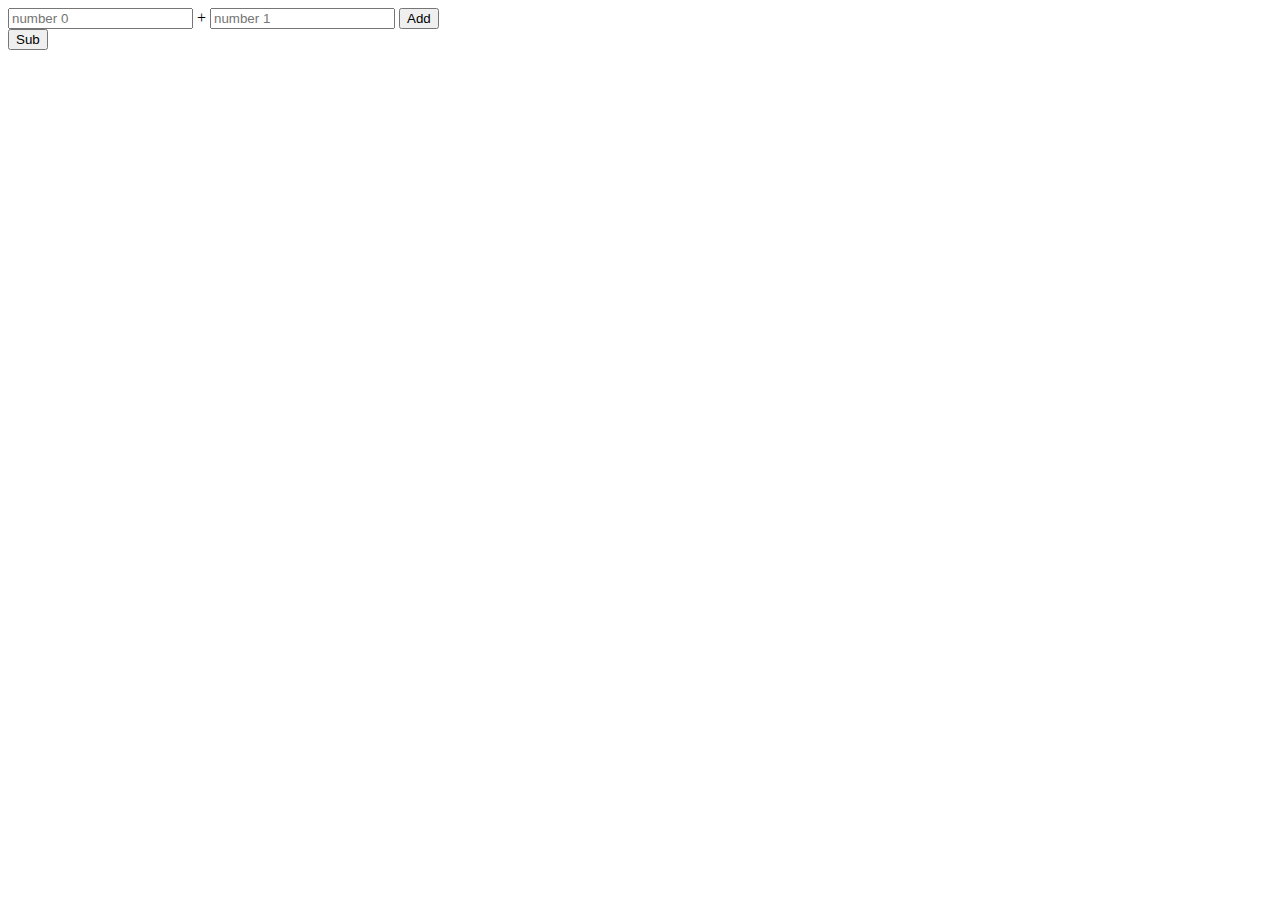
==== index.html @ ad3f96c3 "jsfiddle put into index.html and js" ====
<!DOCTYPE html>
<html>

<head>
    <script src="https://ajax.googleapis.com/ajax/libs/jquery/2.1.3/jquery.min.js"></script>
    <script src="calc.js"></script>
    <title>Calculator</title>
</head>

<body>
    <input id="number_0" placeholder="number 0" type="text">
    <span id="operator">+</span>
    <input id="number_1" placeholder="number 1" type="text">
    <button type="button" onclick="add_numbers()">Add</button>
    <div id="result_display">
    </div>
    <button type="button" onclick="subtract()">Sub</button>
</body>

</html>
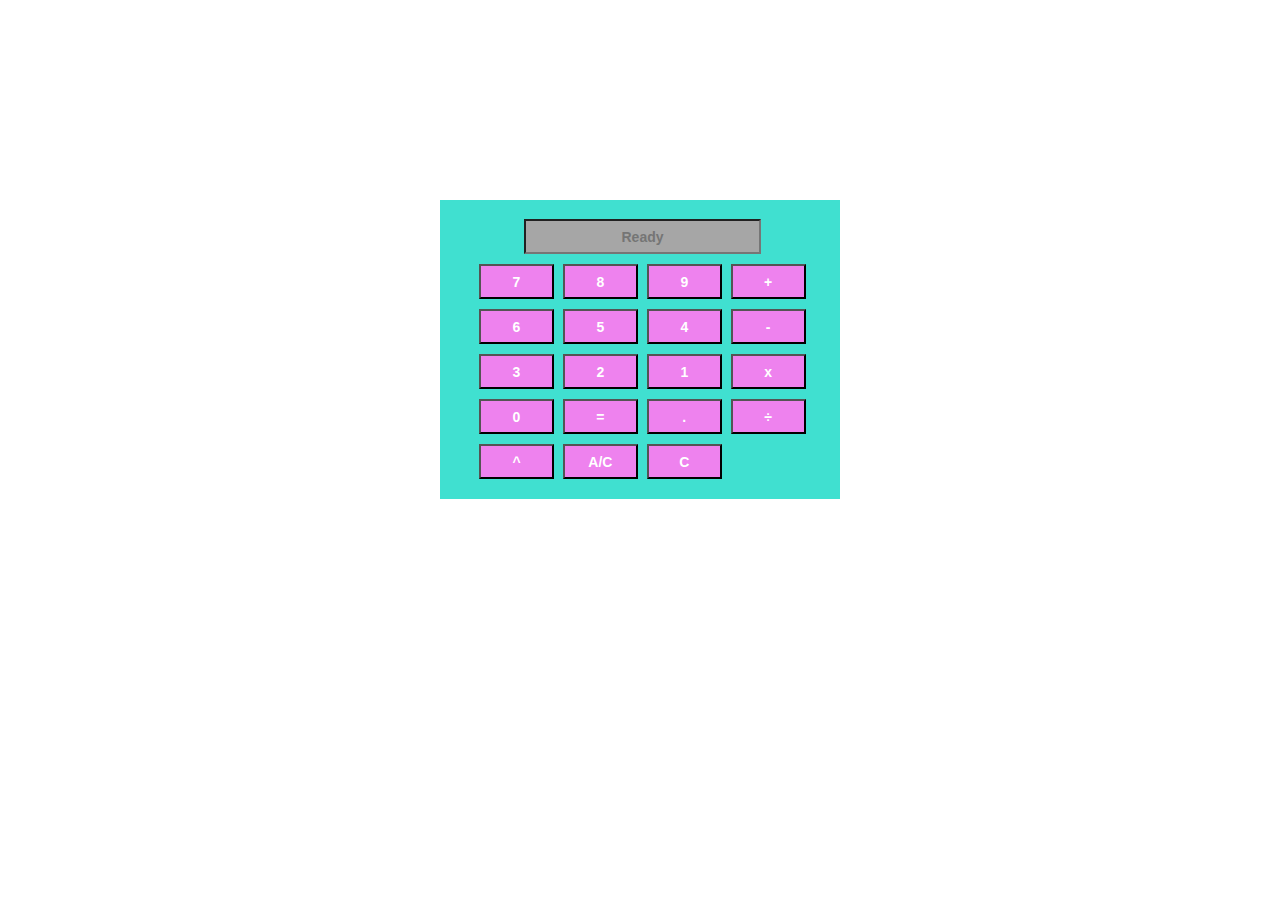
==== commit 4af6d990: "added index page as main calculator" ====
--- a/index.html
+++ b/index.html
@@ -2,19 +2,194 @@
 <html>
 
 <head>
+    <title></title>
     <script src="https://ajax.googleapis.com/ajax/libs/jquery/2.1.3/jquery.min.js"></script>
-    <script src="calc.js"></script>
-    <title>Calculator</title>
+    <meta charset="utf-8">
+    <link rel="stylesheet" href="style.css">
+    <script type="text/javascript">
+    var number_array = ['', ''];
+    var number_index = 0;
+    var answer = 0;
+    var operator = '';
+    var decimalAdded = false;
+    var first_button = true;
+    var num_string = '';
+    var display = null;
+
+
+    $(document).ready(function() {
+        display = $('#inputdisplay');
+
+    })
+
+    function multiple_calc() {
+        num_string += " " + operator + " ";
+        if (first_button) {
+            first_button = false;
+        } else {
+            calculate();
+            console.log(number_array[1])
+            console.log(answer)
+            number_array[0] = answer;
+            number_array[1] = 0;
+        }
+
+
+    }
+
+    function input_digit(typed_number) {
+        number_array[number_index] = number_array[number_index] + typed_number;
+        num_string += typed_number;
+        display.val(num_string);
+        console.log("number_array : " + number_array);
+
+    };
+
+    function addition() {
+        number_index = 1;
+        operator = '+';
+        multiple_calc();
+
+
+    };
+
+    function subtract() {
+        number_index = 1;
+        operator = '-';
+        multiple_calc();
+
+    }
+
+    function divide() {
+        number_index = 1;
+        operator = '/';
+        multiple_calc();
+    }
+
+    function multiply() {
+
+        number_index = 1;
+        operator = '*';
+        multiple_calc();
+    }
+
+    function all_clear() {
+        number_index = 0;
+        number_array[0] = 0;
+        number_array[1] = 0;
+        answer = 0;
+        num_string = '';
+        first_button = true;
+        display.val('');
+    }
+
+    function num_clear() {
+
+        number_array[1] = 0;
+        num_string = number_array[0];
+        operator = '';
+        console.log(num_string);
+        console.log(number_array[0])
+        first_button = true;
+        display.val(num_string)
+    }
+
+    function exponent() {
+        number_index = 1;
+        operator = '^'
+        multiple_calc();
+    }
+
+    function Dot() {
+        if (!decimalAdded) {
+            num_string = number_array[number_index] + '.';
+            number_array[number_index] += '.';
+
+            display.val(num_string);
+            decimalAdded = true;
+        }
+    }
+
+    function get_total() {
+        calculate();
+        parseFloat(num_string);
+        num_string += ' = ' + answer;
+        display.val(num_string);
+    }
+
+    function calculate() {
+        console.log(num_string);
+
+        var result = null;
+
+        switch (operator) {
+            case '+':
+
+                result = parseFloat(number_array[0]) + parseFloat(number_array[1]);
+
+                console.log(number_array);
+                break;
+            case '-':
+                result = parseFloat(number_array[0]) - parseFloat(number_array[1]);
+
+                console.log(number_array);
+                break;
+            case '/':
+                if (number_array[1] == 0) {
+                    console.log('error');
+                    result = 'error'
+                    display.val(result)
+                    break;
+                } else {
+                    result = number_array[0] / number_array[1]
+
+                    console.log(number_array);
+                }
+                break;
+            case '*':
+                result = parseFloat(number_array[0]) * parseFloat(number_array[1]);
+                console.log(number_array);
+                break;
+
+            case '^':
+                result = (Math.pow(number_array[0], number_array[1]));
+                break;
+        }
+        answer = result;
+        console.log(answer);
+
+    }
+    </script>
 </head>
 
 <body>
-    <input id="number_0" placeholder="number 0" type="text">
-    <span id="operator">+</span>
-    <input id="number_1" placeholder="number 1" type="text">
-    <button type="button" onclick="add_numbers()">Add</button>
-    <div id="result_display">
+    <div class="calc">
+        <input id="inputdisplay" placeholder="Ready" readonly>
+        <br>
+        <button type="button" onclick="input_digit(7)">7</button>
+        <button type="button" onclick="input_digit(8)">8</button>
+        <button type="button" onclick="input_digit(9)">9</button>
+        <button class="operator" type="button" onclick="addition()">+</button>
+        <br>
+        <button type="button" onclick="input_digit(6)">6</button>
+        <button type="button" onclick="input_digit(5)">5</button>
+        <button type="button" onclick="input_digit(4)">4</button>
+        <button class="operator" type="button" onclick="subtract()">-</button>
+        <br>
+        <button type="button" onclick="input_digit(3)">3</button>
+        <button type="button" onclick="input_digit(2)">2</button>
+        <button type="button" onclick="input_digit(1)">1</button>
+        <button class="operator" type="button" onclick="multiply()">x</button>
+        <br>
+        <button type="button" onclick="input_digit(0)">0</button>
+        <button class="operator" id='equals' type="button" onclick="get_total()">=</button>
+        <button class="operator" type="button" onclick="Dot()">.</button>
+        <button class="operator" type="button" onclick="divide()">÷</button>
+        <br>
+        <button class="operator" type="button" id="period" onclick="exponent()">^</button>
+        <button class="clear" id="all_c" onclick="all_clear()">A/C</button>
+        <button class="clear button" id="num_c" onclick="num_clear()">C</button>
     </div>
-    <button type="button" onclick="subtract()">Sub</button>
 </body>
 
 </html>
--- a/style.css
+++ b/style.css
@@ -0,0 +1,37 @@
+* {
+    margin: 0;
+    padding: 0;
+    box-sizing: border-box;
+    font: bold 14px Arial, sans-serif;
+}
+
+html {
+    height: 100%;
+}
+
+button {
+    color: white;
+    background-color: violet;
+    width: 75px;
+    height: 35px;
+    margin: 10px 0px 0px 5px;
+}
+
+#inputdisplay {
+    position: relative;
+    left: 50px;
+    width: 237px;
+    height: 35px;
+    text-align: center;
+    background-color: #a6a6a6;
+}
+
+.calc {
+    margin-left: auto;
+    margin-right: auto;
+    width: 400px;
+    padding: 19px 10px 20px 34px;
+    background: turquoise;
+    position: relative;
+    top: 200px;
+}
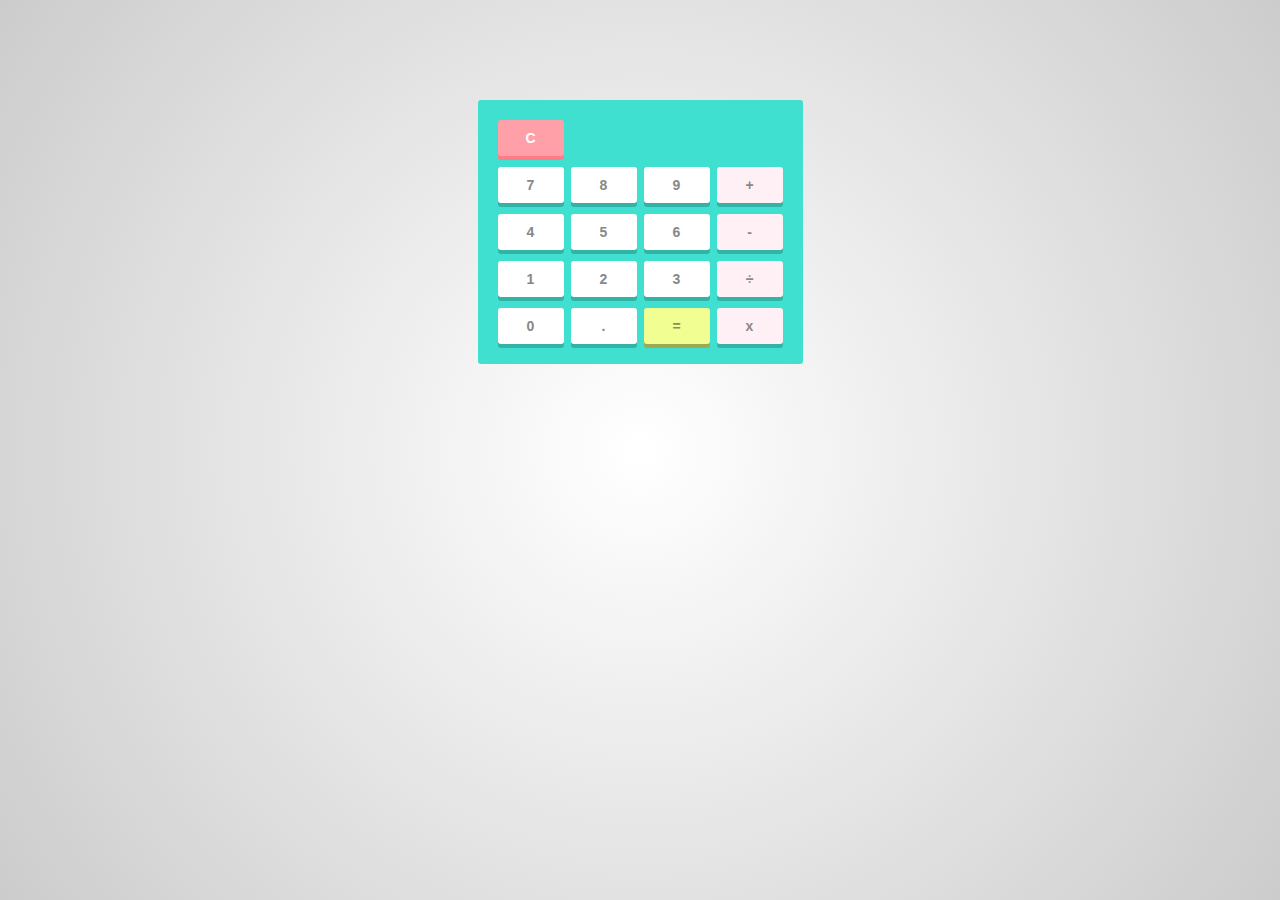
==== commit b7b3d65b: "started on new calculator #1" ====
--- a/index.html
+++ b/index.html
@@ -3,193 +3,127 @@
 
 <head>
     <title></title>
+    <meta name="viewport" content="width=device-width, initial-scale=1, maximum-scale=1, user-scalable=no">
     <script src="https://ajax.googleapis.com/ajax/libs/jquery/2.1.3/jquery.min.js"></script>
     <meta charset="utf-8">
     <link rel="stylesheet" href="style.css">
-    <script type="text/javascript">
-    var number_array = ['', ''];
-    var number_index = 0;
-    var answer = 0;
-    var operator = '';
-    var decimalAdded = false;
-    var first_button = true;
-    var num_string = '';
-    var display = null;
-
-
-    $(document).ready(function() {
-        display = $('#inputdisplay');
-
-    })
-
-    function multiple_calc() {
-        num_string += " " + operator + " ";
-        if (first_button) {
-            first_button = false;
-        } else {
-            calculate();
-            console.log(number_array[1])
-            console.log(answer)
-            number_array[0] = answer;
-            number_array[1] = 0;
-        }
-
-
-    }
-
-    function input_digit(typed_number) {
-        number_array[number_index] = number_array[number_index] + typed_number;
-        num_string += typed_number;
-        display.val(num_string);
-        console.log("number_array : " + number_array);
-
-    };
-
-    function addition() {
-        number_index = 1;
-        operator = '+';
-        multiple_calc();
-
-
-    };
-
-    function subtract() {
-        number_index = 1;
-        operator = '-';
-        multiple_calc();
-
-    }
-
-    function divide() {
-        number_index = 1;
-        operator = '/';
-        multiple_calc();
-    }
-
-    function multiply() {
-
-        number_index = 1;
-        operator = '*';
-        multiple_calc();
-    }
-
-    function all_clear() {
-        number_index = 0;
-        number_array[0] = 0;
-        number_array[1] = 0;
-        answer = 0;
-        num_string = '';
-        first_button = true;
-        display.val('');
-    }
-
-    function num_clear() {
-
-        number_array[1] = 0;
-        num_string = number_array[0];
-        operator = '';
-        console.log(num_string);
-        console.log(number_array[0])
-        first_button = true;
-        display.val(num_string)
-    }
-
-    function exponent() {
-        number_index = 1;
-        operator = '^'
-        multiple_calc();
-    }
-
-    function Dot() {
-        if (!decimalAdded) {
-            num_string = number_array[number_index] + '.';
-            number_array[number_index] += '.';
-
-            display.val(num_string);
-            decimalAdded = true;
-        }
-    }
-
-    function get_total() {
-        calculate();
-        parseFloat(num_string);
-        num_string += ' = ' + answer;
-        display.val(num_string);
-    }
-
-    function calculate() {
-        console.log(num_string);
-
-        var result = null;
-
-        switch (operator) {
-            case '+':
-
-                result = parseFloat(number_array[0]) + parseFloat(number_array[1]);
-
-                console.log(number_array);
-                break;
-            case '-':
-                result = parseFloat(number_array[0]) - parseFloat(number_array[1]);
-
-                console.log(number_array);
-                break;
-            case '/':
-                if (number_array[1] == 0) {
-                    console.log('error');
-                    result = 'error'
-                    display.val(result)
-                    break;
-                } else {
-                    result = number_array[0] / number_array[1]
-
-                    console.log(number_array);
-                }
-                break;
-            case '*':
-                result = parseFloat(number_array[0]) * parseFloat(number_array[1]);
-                console.log(number_array);
-                break;
-
-            case '^':
-                result = (Math.pow(number_array[0], number_array[1]));
-                break;
-        }
-        answer = result;
-        console.log(answer);
-
-    }
-    </script>
+    
 </head>
 
 <body>
-    <div class="calc">
-        <input id="inputdisplay" placeholder="Ready" readonly>
-        <br>
-        <button type="button" onclick="input_digit(7)">7</button>
-        <button type="button" onclick="input_digit(8)">8</button>
-        <button type="button" onclick="input_digit(9)">9</button>
-        <button class="operator" type="button" onclick="addition()">+</button>
-        <br>
-        <button type="button" onclick="input_digit(6)">6</button>
-        <button type="button" onclick="input_digit(5)">5</button>
-        <button type="button" onclick="input_digit(4)">4</button>
-        <button class="operator" type="button" onclick="subtract()">-</button>
-        <br>
-        <button type="button" onclick="input_digit(3)">3</button>
-        <button type="button" onclick="input_digit(2)">2</button>
-        <button type="button" onclick="input_digit(1)">1</button>
-        <button class="operator" type="button" onclick="multiply()">x</button>
-        <br>
-        <button type="button" onclick="input_digit(0)">0</button>
-        <button class="operator" id='equals' type="button" onclick="get_total()">=</button>
-        <button class="operator" type="button" onclick="Dot()">.</button>
-        <button class="operator" type="button" onclick="divide()">÷</button>
-        <br>
-        <button class="operator" type="button" id="period" onclick="exponent()">^</button>
-        <button class="clear" id="all_c" onclick="all_clear()">A/C</button>
-        <button class="clear button" id="num_c" onclick="num_clear()">C</button>
+    <div id="calculator">
+        <!-- Screen and clear key -->
+        <div class="top">
+            <span class="clear">C</span>
+            <div  class="screen"></div>
+        </div>
+        <div class="keys">
+            <!-- operators and other keys -->
+            <span>7</span>
+            <span>8</span>
+            <span>9</span>
+            <span class="operator">+</span>
+            <span>4</span>
+            <span>5</span>
+            <span>6</span>
+            <span class="operator">-</span>
+            <span>1</span>
+            <span>2</span>
+            <span>3</span>
+            <span class="operator">÷</span>
+            <span>0</span>
+            <span>.</span>
+            <span class="eval">=</span>
+            <span class="operator">x</span>
+        </div>
     </div>
+    <script type="text/javascript">
+ // Get all the keys from document
+var keys = document.querySelectorAll('#calculator span');
+var operators = ['+', '-', 'x', '÷'];
+var decimalAdded = false;
+
+// Add onclick event to all the keys and perform operations
+for(var i = 0; i < keys.length; i++) {
+    keys[i].onclick = function(e) {
+        // Get the input and button values
+        var input = document.querySelector('.screen');
+        var inputVal = input.innerHTML;
+        var btnVal = this.innerHTML;
+        
+        // Now, just append the key values (btnValue) to the input string and finally use javascript's eval function to get the result
+        // If clear key is pressed, erase everything
+        if(btnVal == 'C') {
+            input.innerHTML = '';
+            decimalAdded = false;
+        }
+        
+        // If eval key is pressed, calculate and display the result
+        else if(btnVal == '=') {
+            var equation = inputVal;
+            var lastChar = equation[equation.length - 1];
+            
+            // Replace all instances of x and ÷ with * and / respectively. This can be done easily using regex and the 'g' tag which will replace all instances of the matched character/substring
+            equation = equation.replace(/x/g, '*').replace(/÷/g, '/');
+            
+            // Final thing left to do is checking the last character of the equation. If it's an operator or a decimal, remove it
+            if(operators.indexOf(lastChar) > -1 || lastChar == '.')
+                equation = equation.replace(/.$/, '');
+            
+            if(equation)
+                input.innerHTML = eval(equation);
+                
+            decimalAdded = false;
+        }
+        
+        // Basic functionality of the calculator is complete. But there are some problems like 
+        // 1. No two operators should be added consecutively.
+        // 2. The equation shouldn't start from an operator except minus
+        // 3. not more than 1 decimal should be there in a number
+        
+        // We'll fix these issues using some simple checks
+        
+        // indexOf works only in IE9+
+        else if(operators.indexOf(btnVal) > -1) {
+            // Operator is clicked
+            // Get the last character from the equation
+            var lastChar = inputVal[inputVal.length - 1];
+            
+            // Only add operator if input is not empty and there is no operator at the last
+            if(inputVal != '' && operators.indexOf(lastChar) == -1) 
+                input.innerHTML += btnVal;
+            
+            // Allow minus if the string is empty
+            else if(inputVal == '' && btnVal == '-') 
+                input.innerHTML += btnVal;
+            
+            // Replace the last operator (if exists) with the newly pressed operator
+            if(operators.indexOf(lastChar) > -1 && inputVal.length > 1) {
+                // Here, '.' matches any character while $ denotes the end of string, so anything (will be an operator in this case) at the end of string will get replaced by new operator
+                input.innerHTML = inputVal.replace(/.$/, btnVal);
+            }
+            
+            decimalAdded =false;
+        }
+        
+        // Now only the decimal problem is left. We can solve it easily using a flag 'decimalAdded' which we'll set once the decimal is added and prevent more decimals to be added once it's set. It will be reset when an operator, eval or clear key is pressed.
+        else if(btnVal == '.') {
+            if(!decimalAdded) {
+                input.innerHTML += btnVal;
+                decimalAdded = true;
+            }
+        }
+        
+        // if any other key is pressed, just append it
+        else {
+            input.innerHTML += btnVal;
+        }
+        
+        // prevent page jumps
+        e.preventDefault();
+    } 
+}
+    </script>
 </body>
 
 </html>
--- a/style.css
+++ b/style.css
@@ -7,9 +7,12 @@
 
 html {
     height: 100%;
+    background-size: cover;
+    background: white;
+    background: radial-gradient(circle, #fff 1%, #ccc);
 }
 
-button {
+span {
     color: white;
     background-color: violet;
     width: 75px;
@@ -19,19 +22,108 @@
 
 #inputdisplay {
     position: relative;
-    left: 50px;
-    width: 237px;
-    height: 35px;
     text-align: center;
     background-color: #a6a6a6;
+    height: 40px;
+    width: 250px;
+    padding: 0 10px;
+    border-radius: 3px;
+    font-size: 17px;
+    line-height: 40px;
+    color: white;
+    text-shadow: 1px 1px 2px rgba(0, 0, 0, 0.2);
+    letter-spacing: 1px;
 }
 
-.calc {
-    margin-left: auto;
-    margin-right: auto;
+/*#calculator {
     width: 400px;
-    padding: 19px 10px 20px 34px;
+    height: auto;
+    margin: 100px auto;
+    padding: 20px 20px 9px;
     background: turquoise;
     position: relative;
     top: 200px;
+    border-radius: 3px;
+}*/
+#calculator {
+    width: 325px;
+    height: auto;
+    margin: 100px auto;
+    padding: 20px 20px 9px;
+    background: turquoise;
+    border-radius: 3px;
+   
 }
+.top span.clear {
+    float: left;
+}
+
+
+/* Inset shadow on the screen to create indent */
+
+.top .screen {
+    height: 40px;
+    width: 212px;
+    float: right;
+    padding: 0 10px;
+    border-radius: 3px;
+    font-size: 17px;
+    line-height: 40px;
+    color: white;
+    text-shadow: 1px 1px 2px rgba(0, 0, 0, 0.2);
+    text-align: right;
+    letter-spacing: 1px;
+}
+
+.keys,
+.top {
+    overflow: hidden;
+}
+
+
+/* Applying same to the keys */
+
+.keys span,
+.top span.clear {
+    float: left;
+    position: relative;
+    top: 0;
+    cursor: pointer;
+    width: 66px;
+    height: 36px;
+    background: white;
+    border-radius: 3px;
+    box-shadow: 0px 4px rgba(0, 0, 0, 0.2);
+    margin: 0 7px 11px 0;
+    color: #888;
+    line-height: 36px;
+    text-align: center;
+    /* prevent selection of text inside keys */
+    user-select: none;
+    /* Smoothing out hover and active states using css3 transitions */
+    transition: all 0.2s ease;
+}
+
+
+/* Remove right margins from operator keys */
+
+
+/* style different type of keys (operators/evaluate/clear) differently */
+
+.keys span.operator {
+    background: #FFF0F5;
+    margin-right: 0;
+    float: right;
+}
+
+.keys span.eval {
+    background: #f1ff92;
+    box-shadow: 0px 4px #9da853;
+    color: #888e5f;
+}
+
+.top span.clear {
+    background: #ff9fa8;
+    box-shadow: 0px 4px #ff7c87;
+    color: white;
+}
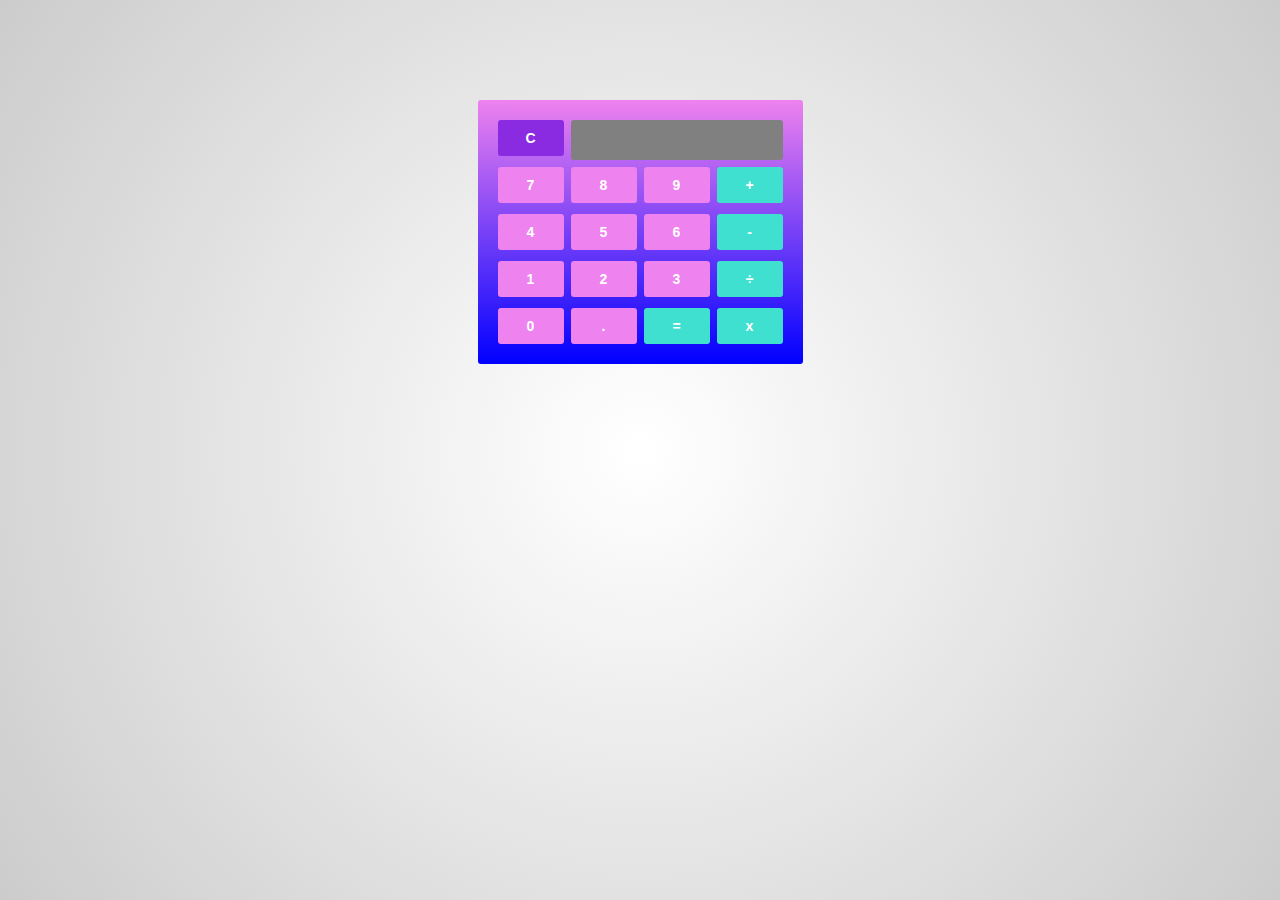
==== commit cc6fce83: "#1 made linear gradient background and fixed button colors" ====
--- a/index.html
+++ b/index.html
@@ -7,7 +7,6 @@
     <script src="https://ajax.googleapis.com/ajax/libs/jquery/2.1.3/jquery.min.js"></script>
     <meta charset="utf-8">
     <link rel="stylesheet" href="style.css">
-    
 </head>
 
 <body>
@@ -15,7 +14,7 @@
         <!-- Screen and clear key -->
         <div class="top">
             <span class="clear">C</span>
-            <div  class="screen"></div>
+            <div class="screen"></div>
         </div>
         <div class="keys">
             <!-- operators and other keys -->
@@ -37,92 +36,7 @@
             <span class="operator">x</span>
         </div>
     </div>
-    <script type="text/javascript">
- // Get all the keys from document
-var keys = document.querySelectorAll('#calculator span');
-var operators = ['+', '-', 'x', '÷'];
-var decimalAdded = false;
-
-// Add onclick event to all the keys and perform operations
-for(var i = 0; i < keys.length; i++) {
-    keys[i].onclick = function(e) {
-        // Get the input and button values
-        var input = document.querySelector('.screen');
-        var inputVal = input.innerHTML;
-        var btnVal = this.innerHTML;
-        
-        // Now, just append the key values (btnValue) to the input string and finally use javascript's eval function to get the result
-        // If clear key is pressed, erase everything
-        if(btnVal == 'C') {
-            input.innerHTML = '';
-            decimalAdded = false;
-        }
-        
-        // If eval key is pressed, calculate and display the result
-        else if(btnVal == '=') {
-            var equation = inputVal;
-            var lastChar = equation[equation.length - 1];
-            
-            // Replace all instances of x and ÷ with * and / respectively. This can be done easily using regex and the 'g' tag which will replace all instances of the matched character/substring
-            equation = equation.replace(/x/g, '*').replace(/÷/g, '/');
-            
-            // Final thing left to do is checking the last character of the equation. If it's an operator or a decimal, remove it
-            if(operators.indexOf(lastChar) > -1 || lastChar == '.')
-                equation = equation.replace(/.$/, '');
-            
-            if(equation)
-                input.innerHTML = eval(equation);
-                
-            decimalAdded = false;
-        }
-        
-        // Basic functionality of the calculator is complete. But there are some problems like 
-        // 1. No two operators should be added consecutively.
-        // 2. The equation shouldn't start from an operator except minus
-        // 3. not more than 1 decimal should be there in a number
-        
-        // We'll fix these issues using some simple checks
-        
-        // indexOf works only in IE9+
-        else if(operators.indexOf(btnVal) > -1) {
-            // Operator is clicked
-            // Get the last character from the equation
-            var lastChar = inputVal[inputVal.length - 1];
-            
-            // Only add operator if input is not empty and there is no operator at the last
-            if(inputVal != '' && operators.indexOf(lastChar) == -1) 
-                input.innerHTML += btnVal;
-            
-            // Allow minus if the string is empty
-            else if(inputVal == '' && btnVal == '-') 
-                input.innerHTML += btnVal;
-            
-            // Replace the last operator (if exists) with the newly pressed operator
-            if(operators.indexOf(lastChar) > -1 && inputVal.length > 1) {
-                // Here, '.' matches any character while $ denotes the end of string, so anything (will be an operator in this case) at the end of string will get replaced by new operator
-                input.innerHTML = inputVal.replace(/.$/, btnVal);
-            }
-            
-            decimalAdded =false;
-        }
-        
-        // Now only the decimal problem is left. We can solve it easily using a flag 'decimalAdded' which we'll set once the decimal is added and prevent more decimals to be added once it's set. It will be reset when an operator, eval or clear key is pressed.
-        else if(btnVal == '.') {
-            if(!decimalAdded) {
-                input.innerHTML += btnVal;
-                decimalAdded = true;
-            }
-        }
-        
-        // if any other key is pressed, just append it
-        else {
-            input.innerHTML += btnVal;
-        }
-        
-        // prevent page jumps
-        e.preventDefault();
-    } 
-}
+    <script type="text/javascript" src="index.js">
     </script>
 </body>
 
--- a/style.css
+++ b/style.css
@@ -35,31 +35,18 @@
     letter-spacing: 1px;
 }
 
-/*#calculator {
-    width: 400px;
-    height: auto;
-    margin: 100px auto;
-    padding: 20px 20px 9px;
-    background: turquoise;
-    position: relative;
-    top: 200px;
-    border-radius: 3px;
-}*/
 #calculator {
     width: 325px;
     height: auto;
     margin: 100px auto;
     padding: 20px 20px 9px;
-    background: turquoise;
+    background: linear-gradient(violet, blue);
     border-radius: 3px;
-   
 }
+
 .top span.clear {
     float: left;
 }
-
-
-/* Inset shadow on the screen to create indent */
 
 .top .screen {
     height: 40px;
@@ -73,15 +60,13 @@
     text-shadow: 1px 1px 2px rgba(0, 0, 0, 0.2);
     text-align: right;
     letter-spacing: 1px;
+    background-color: gray;
 }
 
 .keys,
 .top {
     overflow: hidden;
 }
-
-
-/* Applying same to the keys */
 
 .keys span,
 .top span.clear {
@@ -91,39 +76,28 @@
     cursor: pointer;
     width: 66px;
     height: 36px;
-    background: white;
+    background: violet;
     border-radius: 3px;
-    box-shadow: 0px 4px rgba(0, 0, 0, 0.2);
+    /*box-shadow: 0px 4px turquoise;*/
     margin: 0 7px 11px 0;
-    color: #888;
+    color: white;
     line-height: 36px;
     text-align: center;
-    /* prevent selection of text inside keys */
     user-select: none;
-    /* Smoothing out hover and active states using css3 transitions */
-    transition: all 0.2s ease;
 }
 
-
-/* Remove right margins from operator keys */
-
-
-/* style different type of keys (operators/evaluate/clear) differently */
-
 .keys span.operator {
-    background: #FFF0F5;
+    background: turquoise;
     margin-right: 0;
     float: right;
 }
 
 .keys span.eval {
-    background: #f1ff92;
-    box-shadow: 0px 4px #9da853;
-    color: #888e5f;
+    background: turquoise;
+    color: white;
 }
 
 .top span.clear {
-    background: #ff9fa8;
-    box-shadow: 0px 4px #ff7c87;
+    background: blueviolet;
     color: white;
 }
